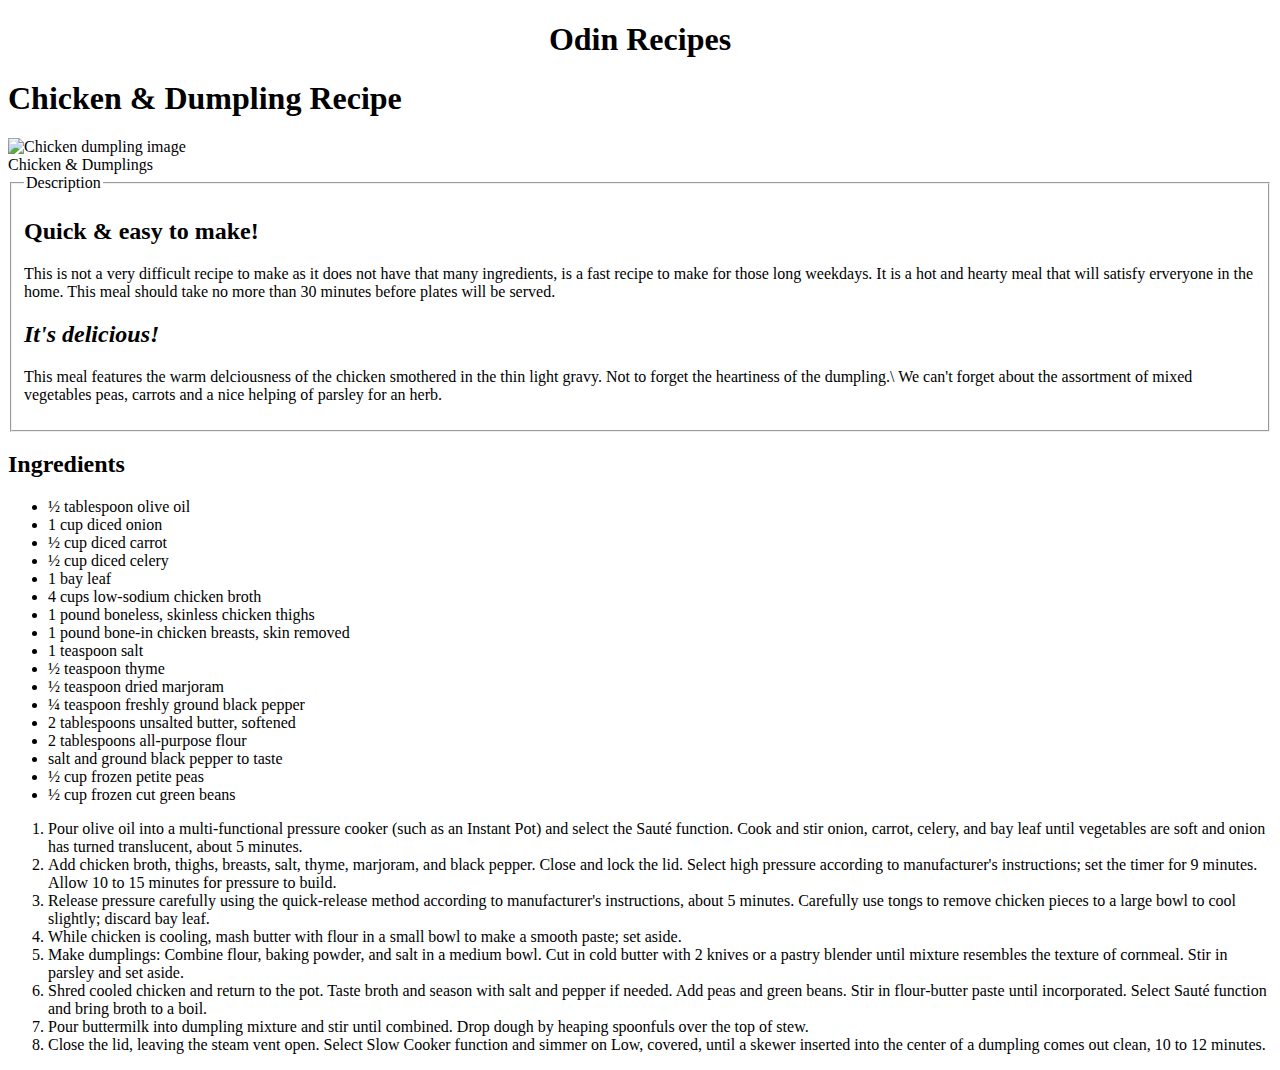
==== chickendump.html @ 6acd2b5a "Adding odin recipes Salmon and Chicken & Dumpling in the project lessons" ====
<!DOCTYPE html>
<html lang="en">
<head>
    <meta charset="UTF-8">
    <meta name="viewport" content="width=device-width, initial-scale=1.0">
    <title>Recipe Website</title>
</head>
<body>
    <center><h1>Odin Recipes</h1></center>
   
   <h1>Chicken & Dumpling Recipe</h1>
   <img src="https://tastesbetterfromscratch.com/wp-content/uploads/2022/10/Chicken-and-Dumplings-Web-15.jpg" alt="Chicken dumpling image">
   <figcaption>Chicken & Dumplings</figcaption>
 
   <fieldset>
    <legend>Description</legend>
   <h2>Quick & easy to make!</h2>
    <p>This is not a very difficult recipe to make as it does not have that many ingredients, is a fast recipe to make for those long weekdays. It is a hot and hearty meal that will satisfy erveryone in the home. This meal should take no more than 30 minutes before plates will be served.
     </p>
<h2><em>It's delicious!</em></h2>
<p>This meal features the warm delciousness of the chicken smothered in the thin light gravy. Not to forget the heartiness of the dumpling.\ 
    We can't forget about the assortment of mixed vegetables peas, carrots and a nice helping of parsley for an herb.</p>
    
</fieldset>

<h2>Ingredients</h2>
    <ul>
        <li>½ tablespoon olive oil</li>
        <li>1 cup diced onion</li>
        <li>½ cup diced carrot</li>
        <li>½ cup diced celery</li>
        <li>1 bay leaf</li>
        <li>4 cups low-sodium chicken broth</li>
        <li>1 pound boneless, skinless chicken thighs</li>
        <li>1 pound bone-in chicken breasts, skin removed</li>
        <li>1 teaspoon salt</li>
        <li>½ teaspoon thyme</li>
        <li>½ teaspoon dried marjoram</li>
        <li>¼ teaspoon freshly ground black pepper</li>
        <li>2 tablespoons unsalted butter, softened</li>
        <li>2 tablespoons all-purpose flour</li>
        <li>salt and ground black pepper to taste</li>
        <li>½ cup frozen petite peas</li>
        <li>½ cup frozen cut green beans</li>
    </ul>
   
<ol>
    <li>Pour olive oil into a multi-functional pressure cooker (such as an Instant Pot) and select the Sauté function. Cook and stir onion, carrot, celery, and bay leaf until vegetables are soft and onion has turned translucent, about 5 minutes.</li>
    <li>Add chicken broth, thighs, breasts, salt, thyme, marjoram, and black pepper. Close and lock the lid. Select high pressure according to manufacturer's instructions; set the timer for 9 minutes. Allow 10 to 15 minutes for pressure to build.</li>
    <li>Release pressure carefully using the quick-release method according to manufacturer's instructions, about 5 minutes. Carefully use tongs to remove chicken pieces to a large bowl to cool slightly; discard bay leaf.</li>
    <li>While chicken is cooling, mash butter with flour in a small bowl to make a smooth paste; set aside.</li>
    <li>Make dumplings: Combine flour, baking powder, and salt in a medium bowl. Cut in cold butter with 2 knives or a pastry blender until mixture resembles the texture of cornmeal. Stir in parsley and set aside.</li>
    <li>Shred cooled chicken and return to the pot. Taste broth and season with salt and pepper if needed. Add peas and green beans. Stir in flour-butter paste until incorporated. Select Sauté function and bring broth to a boil.</li>
    <li>Pour buttermilk into dumpling mixture and stir until combined. Drop dough by heaping spoonfuls over the top of stew.</li>
    <li>Close the lid, leaving the steam vent open. Select Slow Cooker function and simmer on Low, covered, until a skewer inserted into the center of a dumpling comes out clean, 10 to 12 minutes.</li>
</ol>
    
    
</body>
</html>
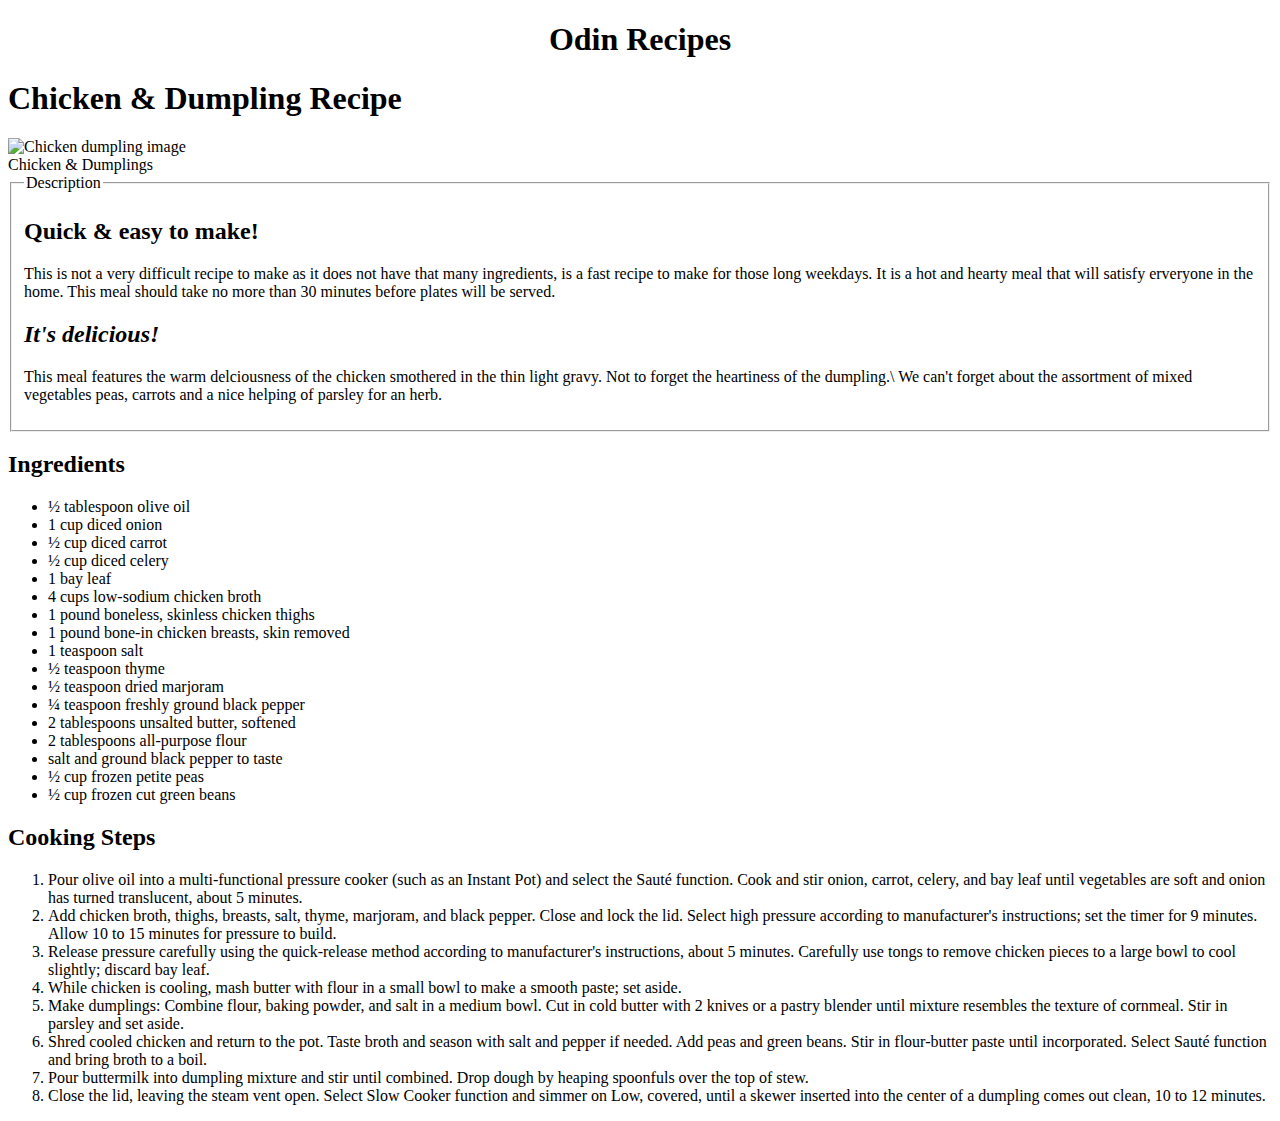
==== commit 21c42d77: "Adding Cooking Steps heading" ====
--- a/chickendump.html
+++ b/chickendump.html
@@ -44,6 +44,7 @@
         <li>½ cup frozen cut green beans</li>
     </ul>
    
+    <h2>Cooking Steps</h2>
 <ol>
     <li>Pour olive oil into a multi-functional pressure cooker (such as an Instant Pot) and select the Sauté function. Cook and stir onion, carrot, celery, and bay leaf until vegetables are soft and onion has turned translucent, about 5 minutes.</li>
     <li>Add chicken broth, thighs, breasts, salt, thyme, marjoram, and black pepper. Close and lock the lid. Select high pressure according to manufacturer's instructions; set the timer for 9 minutes. Allow 10 to 15 minutes for pressure to build.</li>
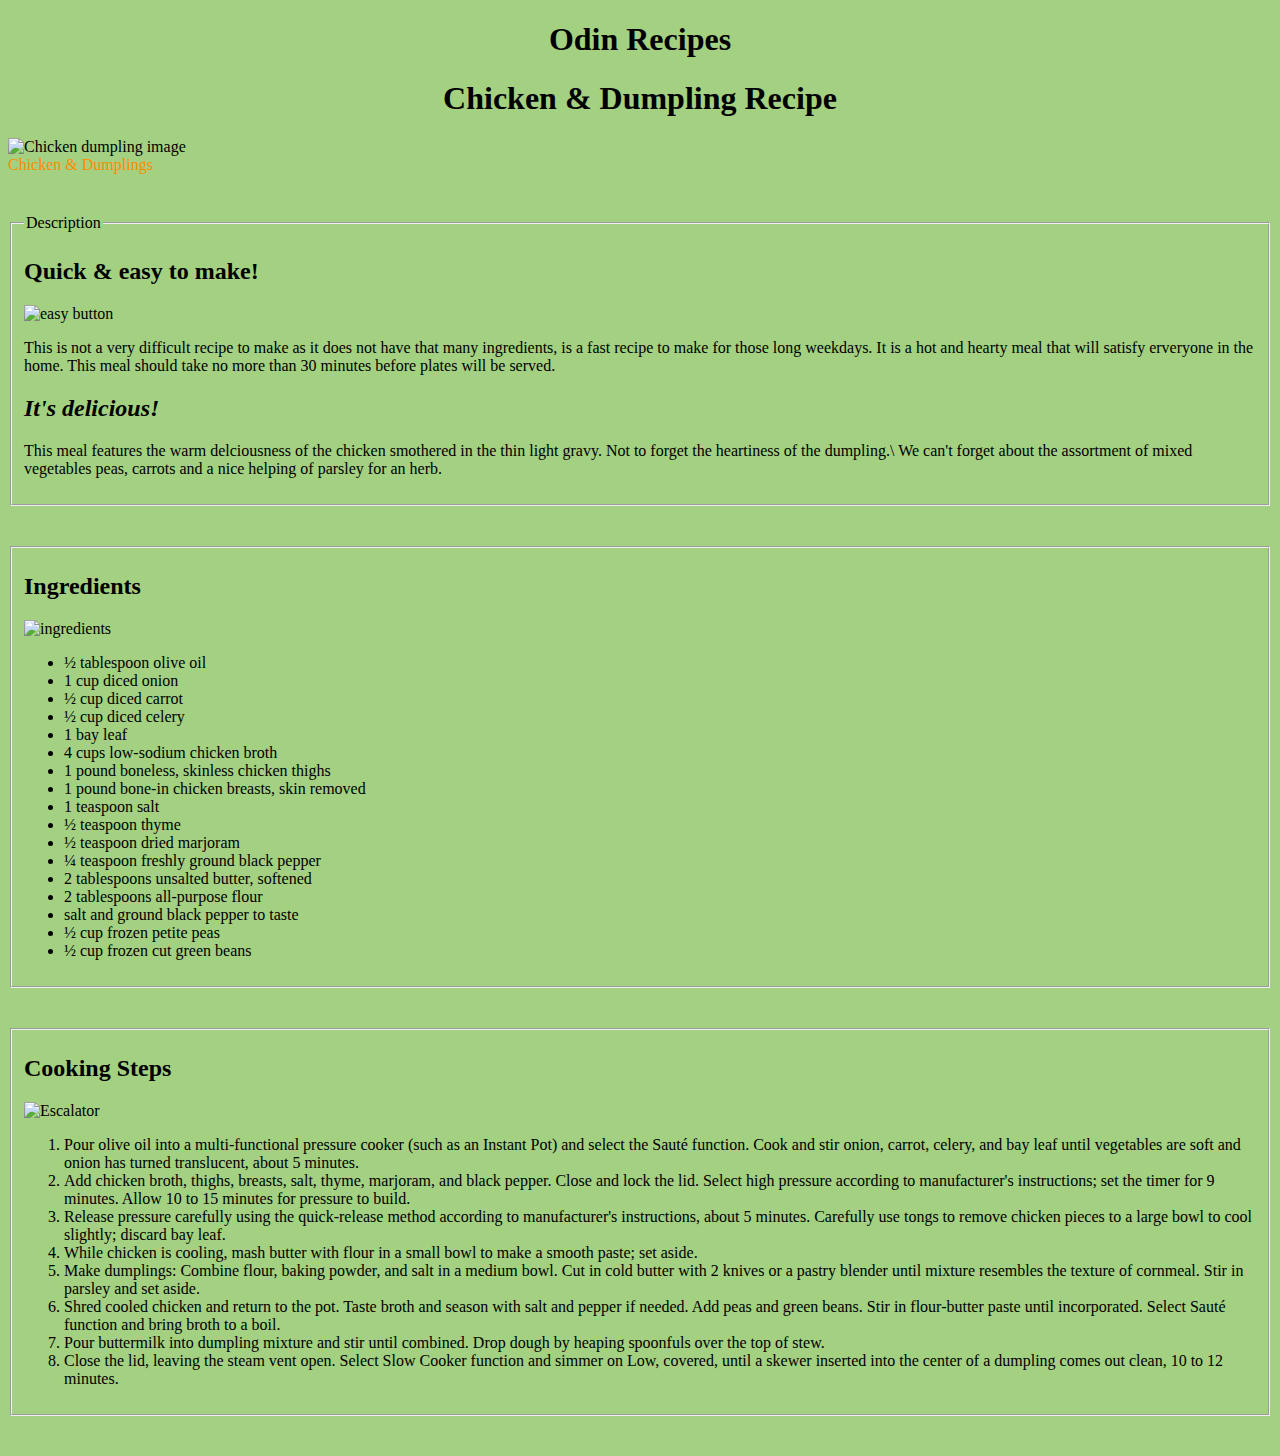
==== commit 0b63e030: "Adding CSS and gifs" ====
--- a/chickendump.html
+++ b/chickendump.html
@@ -4,58 +4,66 @@
     <meta charset="UTF-8">
     <meta name="viewport" content="width=device-width, initial-scale=1.0">
     <title>Recipe Website</title>
+    <link href="chickendump.css" rel="stylesheet" />
 </head>
 <body>
-    <center><h1>Odin Recipes</h1></center>
+    <h1>Odin Recipes</h1>
    
    <h1>Chicken & Dumpling Recipe</h1>
-   <img src="https://tastesbetterfromscratch.com/wp-content/uploads/2022/10/Chicken-and-Dumplings-Web-15.jpg" alt="Chicken dumpling image">
-   <figcaption>Chicken & Dumplings</figcaption>
+        <img src="https://tastesbetterfromscratch.com/wp-content/uploads/2022/10/Chicken-and-Dumplings-Web-15.jpg" alt="Chicken dumpling image">
+            <figcaption>Chicken & Dumplings</figcaption>
  
    <fieldset>
     <legend>Description</legend>
-   <h2>Quick & easy to make!</h2>
-    <p>This is not a very difficult recipe to make as it does not have that many ingredients, is a fast recipe to make for those long weekdays. It is a hot and hearty meal that will satisfy erveryone in the home. This meal should take no more than 30 minutes before plates will be served.
-     </p>
+   
+    <h2>Quick & easy to make!</h2>
+        <img src="https://media.tenor.com/DthhrynzpP4AAAAC/easy-red-easy-button.gif" alt="easy button" >
+            <p>This is not a very difficult recipe to make as it does not have that many ingredients, is a fast recipe to make for those long weekdays. It is a hot and hearty meal that will satisfy erveryone in the home. This meal should take no more than 30 minutes before plates will be served.
+            </p>
 <h2><em>It's delicious!</em></h2>
 <p>This meal features the warm delciousness of the chicken smothered in the thin light gravy. Not to forget the heartiness of the dumpling.\ 
     We can't forget about the assortment of mixed vegetables peas, carrots and a nice helping of parsley for an herb.</p>
     
 </fieldset>
 
+<fieldset>
 <h2>Ingredients</h2>
-    <ul>
-        <li>½ tablespoon olive oil</li>
-        <li>1 cup diced onion</li>
-        <li>½ cup diced carrot</li>
-        <li>½ cup diced celery</li>
-        <li>1 bay leaf</li>
-        <li>4 cups low-sodium chicken broth</li>
-        <li>1 pound boneless, skinless chicken thighs</li>
-        <li>1 pound bone-in chicken breasts, skin removed</li>
-        <li>1 teaspoon salt</li>
-        <li>½ teaspoon thyme</li>
-        <li>½ teaspoon dried marjoram</li>
-        <li>¼ teaspoon freshly ground black pepper</li>
-        <li>2 tablespoons unsalted butter, softened</li>
-        <li>2 tablespoons all-purpose flour</li>
-        <li>salt and ground black pepper to taste</li>
-        <li>½ cup frozen petite peas</li>
-        <li>½ cup frozen cut green beans</li>
-    </ul>
-   
+    <img src="https://food.unl.edu/newsletters/images/mise-en-plase.jpg" alt="ingredients" />
+        <ul>
+            <li>½ tablespoon olive oil</li>
+            <li>1 cup diced onion</li>
+            <li>½ cup diced carrot</li>
+            <li>½ cup diced celery</li>
+            <li>1 bay leaf</li>
+            <li>4 cups low-sodium chicken broth</li>
+            <li>1 pound boneless, skinless chicken thighs</li>
+            <li>1 pound bone-in chicken breasts, skin removed</li>
+            <li>1 teaspoon salt</li>
+            <li>½ teaspoon thyme</li>
+            <li>½ teaspoon dried marjoram</li>
+            <li>¼ teaspoon freshly ground black pepper</li>
+            <li>2 tablespoons unsalted butter, softened</li>
+            <li>2 tablespoons all-purpose flour</li>
+            <li>salt and ground black pepper to taste</li>
+            <li>½ cup frozen petite peas</li>
+            <li>½ cup frozen cut green beans</li>
+        </ul>
+</fieldset>
+    
+<fieldset>
     <h2>Cooking Steps</h2>
-<ol>
-    <li>Pour olive oil into a multi-functional pressure cooker (such as an Instant Pot) and select the Sauté function. Cook and stir onion, carrot, celery, and bay leaf until vegetables are soft and onion has turned translucent, about 5 minutes.</li>
-    <li>Add chicken broth, thighs, breasts, salt, thyme, marjoram, and black pepper. Close and lock the lid. Select high pressure according to manufacturer's instructions; set the timer for 9 minutes. Allow 10 to 15 minutes for pressure to build.</li>
-    <li>Release pressure carefully using the quick-release method according to manufacturer's instructions, about 5 minutes. Carefully use tongs to remove chicken pieces to a large bowl to cool slightly; discard bay leaf.</li>
-    <li>While chicken is cooling, mash butter with flour in a small bowl to make a smooth paste; set aside.</li>
-    <li>Make dumplings: Combine flour, baking powder, and salt in a medium bowl. Cut in cold butter with 2 knives or a pastry blender until mixture resembles the texture of cornmeal. Stir in parsley and set aside.</li>
-    <li>Shred cooled chicken and return to the pot. Taste broth and season with salt and pepper if needed. Add peas and green beans. Stir in flour-butter paste until incorporated. Select Sauté function and bring broth to a boil.</li>
-    <li>Pour buttermilk into dumpling mixture and stir until combined. Drop dough by heaping spoonfuls over the top of stew.</li>
-    <li>Close the lid, leaving the steam vent open. Select Slow Cooker function and simmer on Low, covered, until a skewer inserted into the center of a dumpling comes out clean, 10 to 12 minutes.</li>
-</ol>
-    
+        <img src="https://upload.wikimedia.org/wikipedia/commons/thumb/7/74/Escalator_looped_animation.gif/1200px-Escalator_looped_animation.gif" alt="Escalator" >
+            <ol>
+                <li>Pour olive oil into a multi-functional pressure cooker (such as an Instant Pot) and select the Sauté function. Cook and stir onion, carrot, celery, and bay leaf until vegetables are soft and onion has turned translucent, about 5 minutes.</li>
+                <li>Add chicken broth, thighs, breasts, salt, thyme, marjoram, and black pepper. Close and lock the lid. Select high pressure according to manufacturer's instructions; set the timer for 9 minutes. Allow 10 to 15 minutes for pressure to build.</li>
+                <li>Release pressure carefully using the quick-release method according to manufacturer's instructions, about 5 minutes. Carefully use tongs to remove chicken pieces to a large bowl to cool slightly; discard bay leaf.</li>
+                <li>While chicken is cooling, mash butter with flour in a small bowl to make a smooth paste; set aside.</li>
+                <li>Make dumplings: Combine flour, baking powder, and salt in a medium bowl. Cut in cold butter with 2 knives or a pastry blender until mixture resembles the texture of cornmeal. Stir in parsley and set aside.</li>
+                <li>Shred cooled chicken and return to the pot. Taste broth and season with salt and pepper if needed. Add peas and green beans. Stir in flour-butter paste until incorporated. Select Sauté function and bring broth to a boil.</li>
+                <li>Pour buttermilk into dumpling mixture and stir until combined. Drop dough by heaping spoonfuls over the top of stew.</li>
+                <li>Close the lid, leaving the steam vent open. Select Slow Cooker function and simmer on Low, covered, until a skewer inserted into the center of a dumpling comes out clean, 10 to 12 minutes.</li>
+            </ol>
+    </fieldset>
     
 </body>
 </html>--- a/chickendump.css
+++ b/chickendump.css
@@ -0,0 +1,20 @@
+body {
+    background-color: #a3d081;
+}
+
+img {
+    max-width: 500px;
+}
+
+fieldset {
+    margin-top: 40px;
+    margin-bottom: 40px;
+}
+
+h1 {
+    text-align: center;
+}
+
+figcaption {
+    color: darkorange;
+}